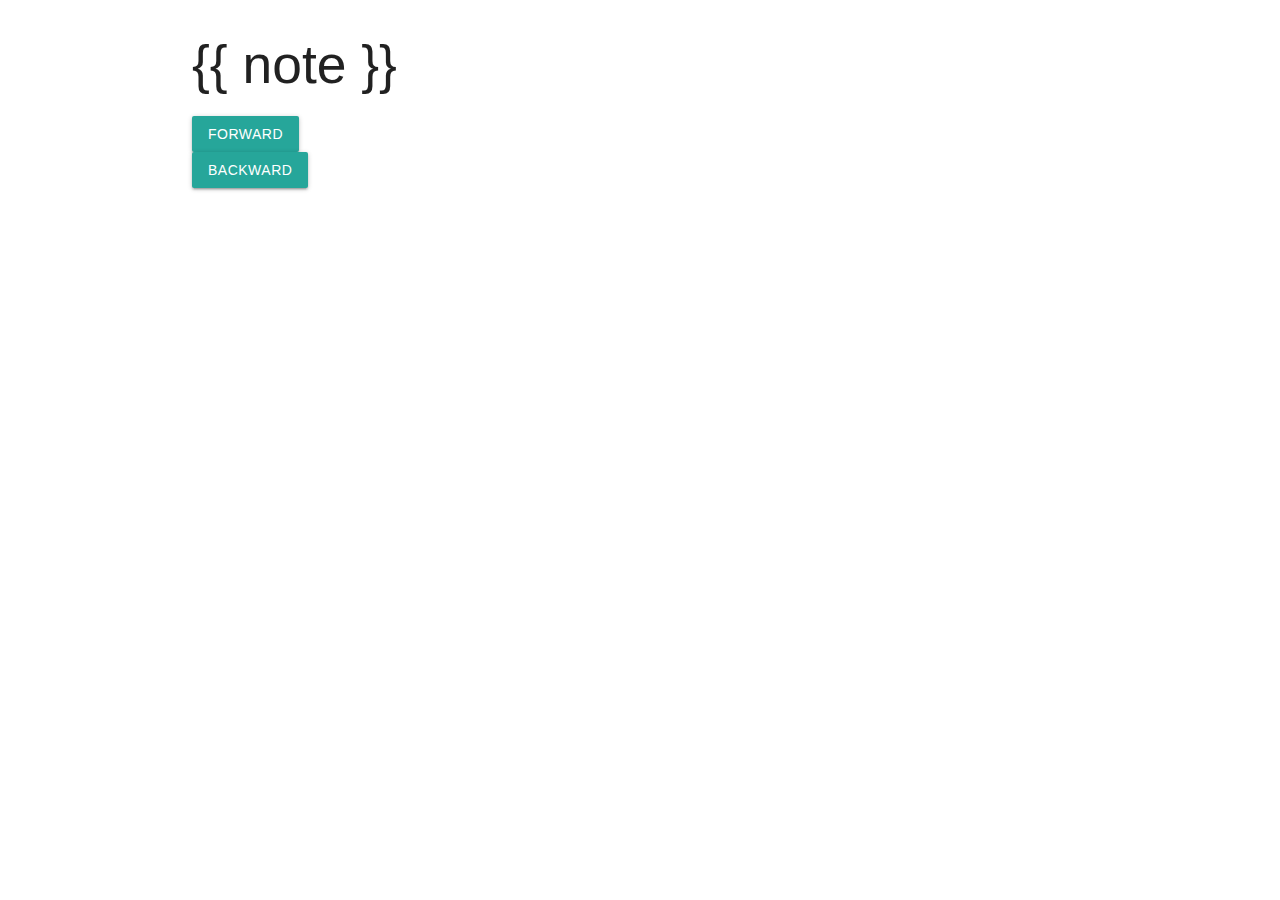
==== templates/notes.html @ 254527f6 "gottem" ====
<!DOCTYPE html>
  <html>
    <head>
      <!--Import Google Icon Font-->
      <link href="https://fonts.googleapis.com/icon?family=Material+Icons" rel="stylesheet">
      <!--Import materialize.css-->
      <link rel="stylesheet" href="https://cdnjs.cloudflare.com/ajax/libs/materialize/1.0.0/css/materialize.min.css">

      <!--Let browser know website is optimized for mobile-->
      <meta name="viewport" content="width=device-width, initial-scale=1.0"/>
      <title>test</title>
    </head>
        
    <body>
      <div class="container">
            <h2 class="form-submit-heading">{{ note }}</h2>
            <form method="post" action="/forward">
                 <button class="btn btn-lg btn-primary btn-block" type="submit">Forward</button>
            </form>
            <form method="post" action="/backward">
                <button class="btn btn-lg btn-primary btn-block" type="submit">Backward</button>
            </form>
            
          </form>
      </div>
      <!--JavaScript at end of body for optimized loading-->
      <script src="https://cdnjs.cloudflare.com/ajax/libs/materialize/1.0.0/js/materialize.min.js"></script>
    
    </body>
  </html>
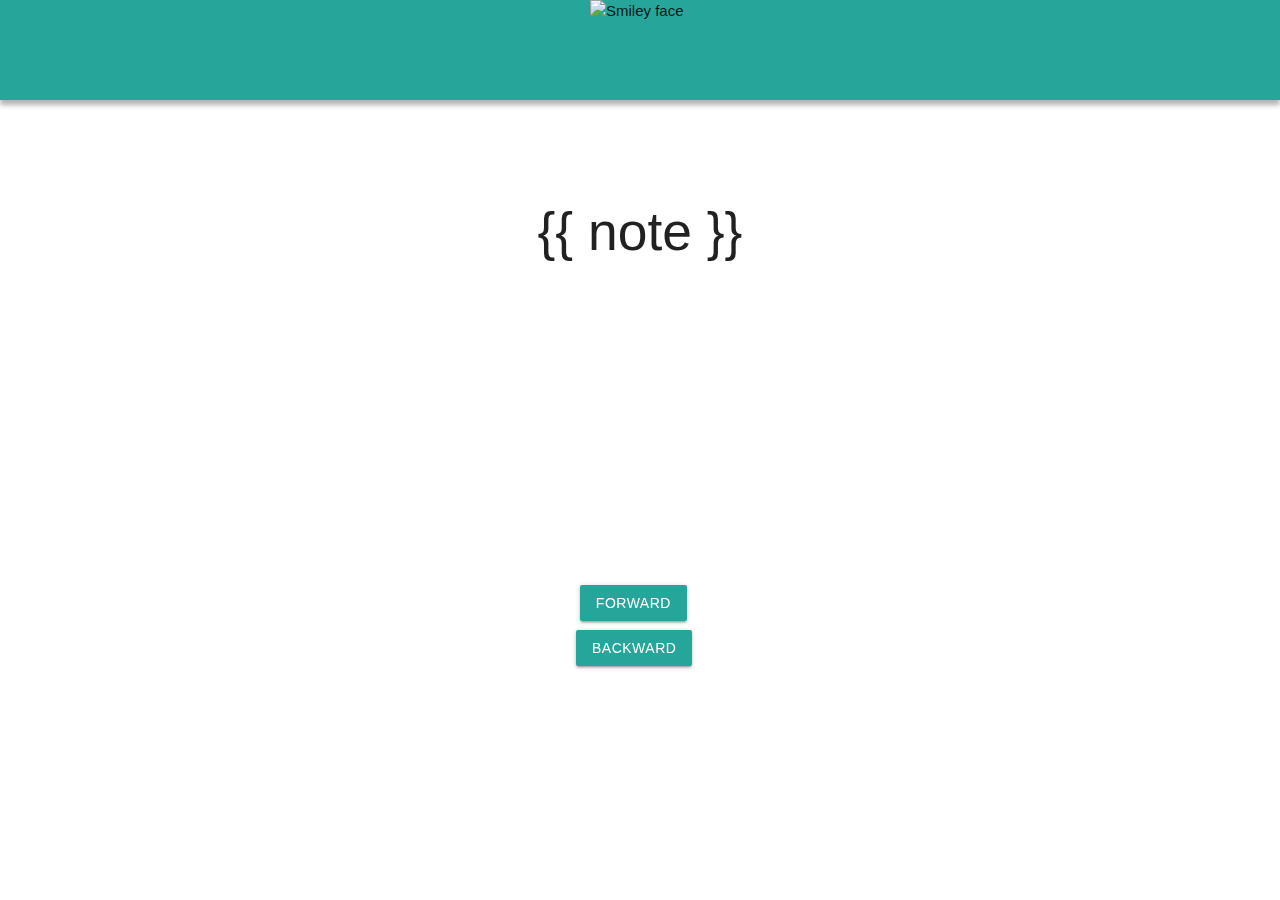
==== commit 9163c361: "nice one" ====
--- a/templates/notes.html
+++ b/templates/notes.html
@@ -6,20 +6,80 @@
       <link href="https://fonts.googleapis.com/icon?family=Material+Icons" rel="stylesheet">
       <!--Import materialize.css-->
       <link rel="stylesheet" href="https://cdnjs.cloudflare.com/ajax/libs/materialize/1.0.0/css/materialize.min.css">
-
+      <link rel="stylesheet" type="text/css" href="style.css">
       <!--Let browser know website is optimized for mobile-->
       <meta name="viewport" content="width=device-width, initial-scale=1.0"/>
       <title>test</title>
+
+      <style>
+            .banner{
+                
+                background-color:#26a69a;
+                /*z-index: -1; /* hide shadow behind image */
+                box-shadow: 0 5px 5px rgba(0, 0, 0, 0.3); 
+                height: 100px;
+               /* width: 70%; 
+                /*left: 15%; /* one half of the remaining 30% */
+
+
+               
+             }
+ 
+             .containerT{
+                text-align: center;
+             }
+
+             .B1{
+                text-align: center;
+                position: fixed;
+                top: 65%;
+                left: 45.3%;
+             }
+             .B2{
+                text-align: center;
+                position: fixed;
+                top: 70%;
+                left: 45%;
+             }
+
+             img.logo{
+                display: block;
+                margin-left: auto;
+                margin-right: auto;
+                margin-top: auto;
+                margin-bottom: auto;
+
+             }
+             
+             .bodyC{
+               
+                 padding-left: 200px;
+                 padding-right: 200px;
+                 padding-top: 50px;
+                 padding-bottom: 100px;
+
+             }
+
+
+       </style>
+
     </head>
         
     <body>
+        <div class="banner">
+            <img class ="logo" src="http://prints.ultracoloringpages.com/d4d7b4c866cc025c0ef04dee8962862a.png" alt="Smiley face" height="100" width="100">
+                    <!--<h1>ok</h1>-->
+         </div>
+    <br>
+    <br>
+    <br>
       <div class="container">
-            <h2 class="form-submit-heading">{{ note }}</h2>
+            <h2 class="form-submit-heading containerT">{{ note }}</h2>
             <form method="post" action="/forward">
-                 <button class="btn btn-lg btn-primary btn-block" type="submit">Forward</button>
+                 <button class="btn btn-lg btn-primary btn-block B1" type="submit">Forward</button>
             </form>
             <form method="post" action="/backward">
-                <button class="btn btn-lg btn-primary btn-block" type="submit">Backward</button>
+                <button class="btn btn-lg btn-primary btn-block B2" type="submit">Backward</button>
             </form>
             
           </form>
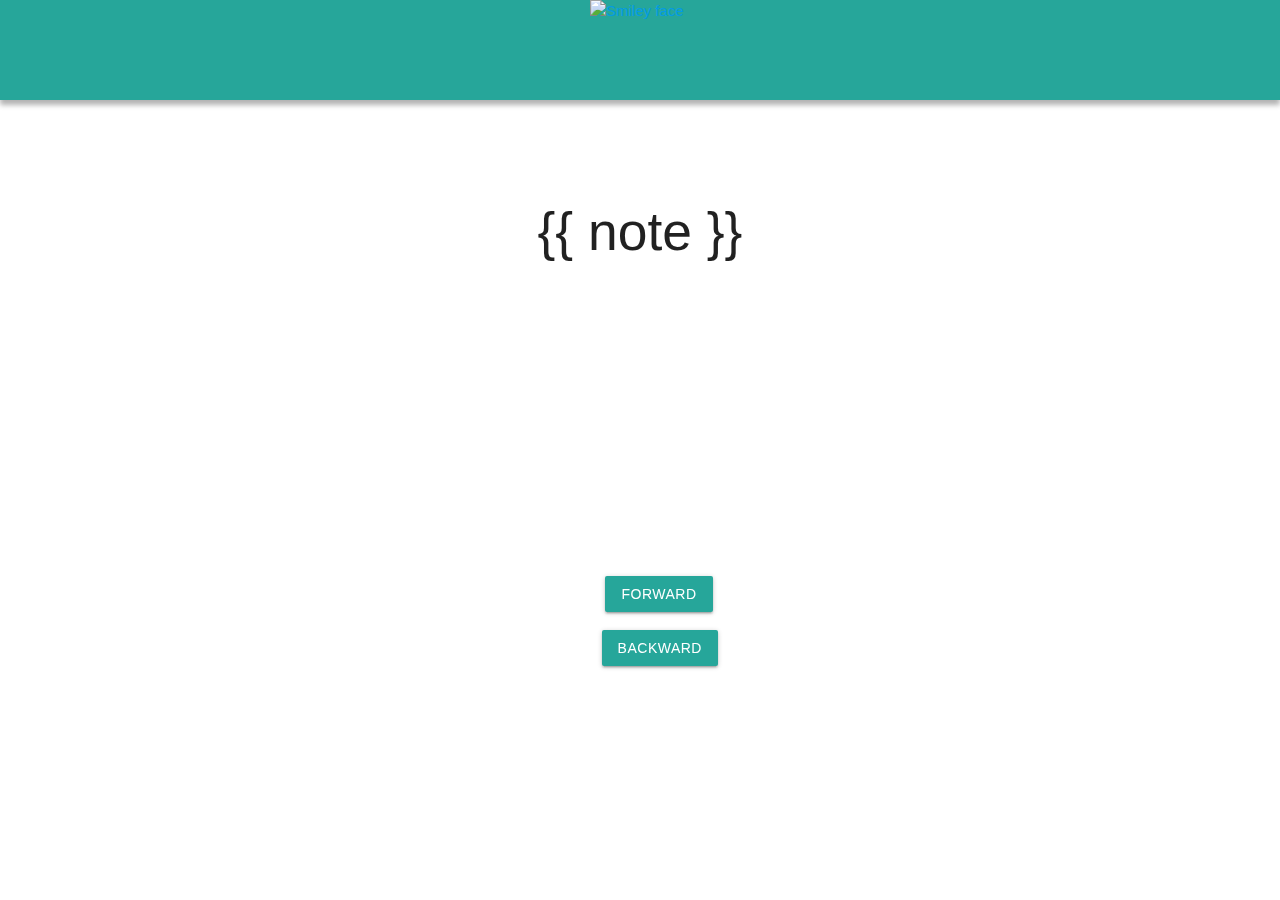
==== commit 95bd4d9e: "yeee" ====
--- a/templates/notes.html
+++ b/templates/notes.html
@@ -9,7 +9,7 @@
       <link rel="stylesheet" type="text/css" href="style.css">
       <!--Let browser know website is optimized for mobile-->
       <meta name="viewport" content="width=device-width, initial-scale=1.0"/>
-      <title>test</title>
+      <title>Sead</title>
 
       <style>
             .banner{
@@ -32,14 +32,14 @@
              .B1{
                 text-align: center;
                 position: fixed;
-                top: 65%;
-                left: 45.3%;
+                top: 64%;
+                left: 47.3%;
              }
              .B2{
                 text-align: center;
                 position: fixed;
                 top: 70%;
-                left: 45%;
+                left: 47%;
              }
 
              img.logo{
@@ -67,7 +67,7 @@
         
     <body>
         <div class="banner">
-            <img class ="logo" src="http://prints.ultracoloringpages.com/d4d7b4c866cc025c0ef04dee8962862a.png" alt="Smiley face" height="100" width="100">
+         <a href="http://localhost:5000/"><img class ="logo" src="https://i.imgur.com/ZrBzEFC.png" alt="Smiley face" height="100" width="100"></a>
                     <!--<h1>ok</h1>-->
          </div>
     <br>
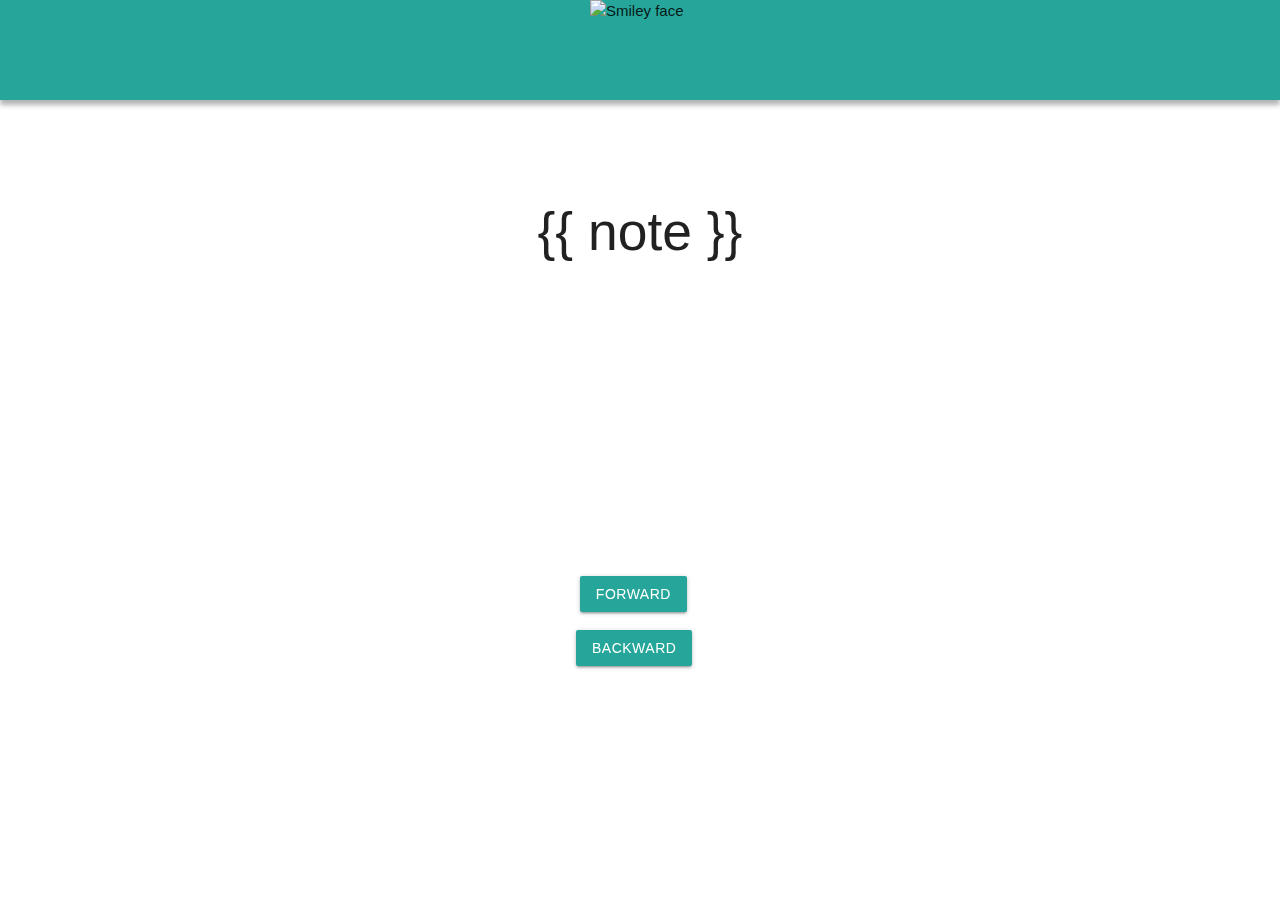
==== commit 127bf4fc: "ok" ====
--- a/templates/notes.html
+++ b/templates/notes.html
@@ -9,7 +9,7 @@
       <link rel="stylesheet" type="text/css" href="style.css">
       <!--Let browser know website is optimized for mobile-->
       <meta name="viewport" content="width=device-width, initial-scale=1.0"/>
-      <title>Sead</title>
+      <title>test</title>
 
       <style>
             .banner{
@@ -33,13 +33,13 @@
                 text-align: center;
                 position: fixed;
                 top: 64%;
-                left: 47.3%;
+                left: 45.3%;
              }
              .B2{
                 text-align: center;
                 position: fixed;
                 top: 70%;
-                left: 47%;
+                left: 45%;
              }
 
              img.logo{
@@ -67,7 +67,7 @@
         
     <body>
         <div class="banner">
-         <a href="http://localhost:5000/"><img class ="logo" src="https://i.imgur.com/ZrBzEFC.png" alt="Smiley face" height="100" width="100"></a>
+            <img class ="logo" src="https://i.imgur.com/ZrBzEFC.png" alt="Smiley face" height="100" width="100">
                     <!--<h1>ok</h1>-->
          </div>
     <br>
